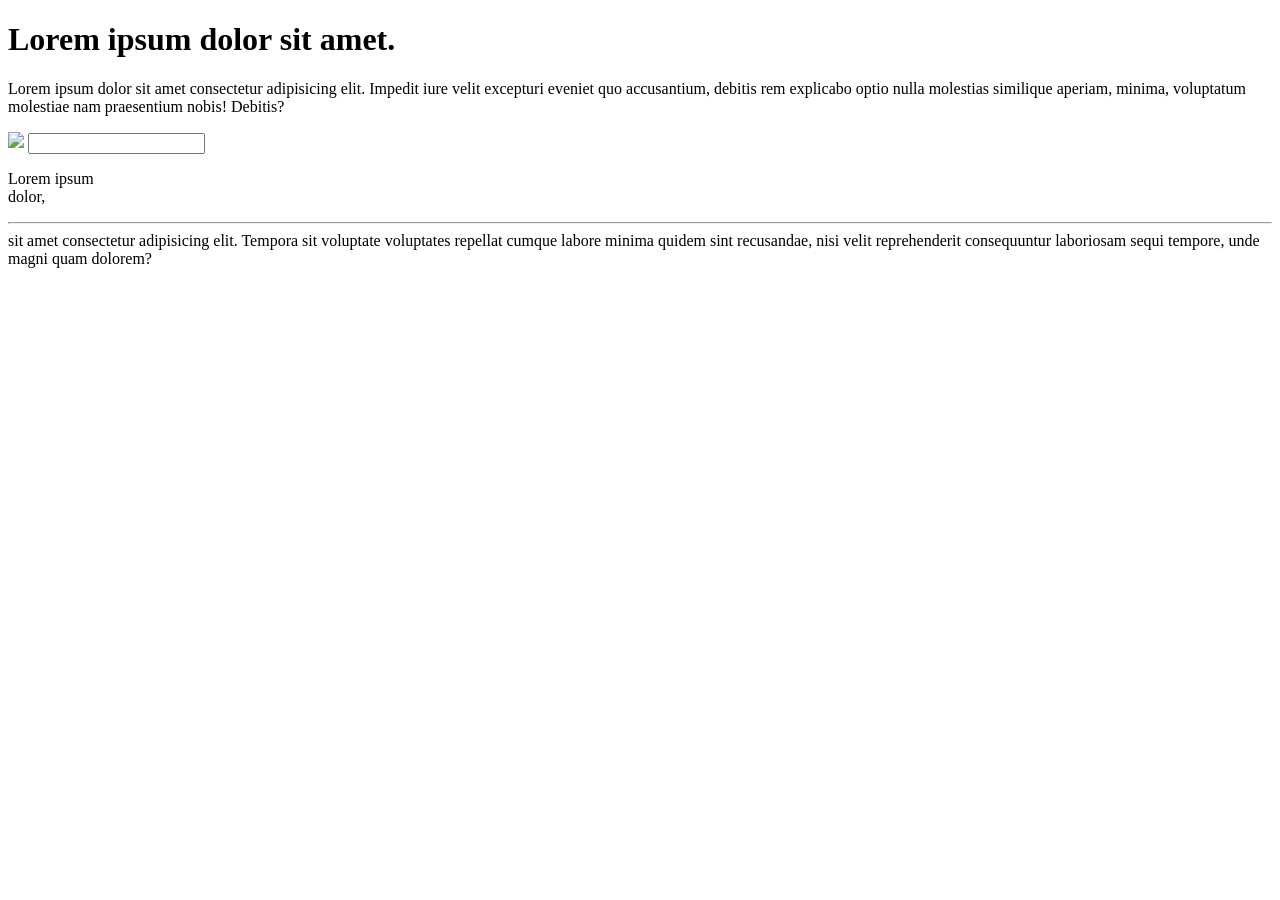
==== html/code1.html @ 9bf10feb "first commit" ====
<!DOCTYPE html>
<html lang="en">

<head>
    <meta charset="UTF-8">
    <meta name="viewport" content="width=device-width, initial-scale=1.0">
    <title>my first web page </title>
</head>

<body>
    <h1>Lorem ipsum dolor sit amet.</h1>
    <p>Lorem ipsum dolor sit amet consectetur adipisicing elit. Impedit iure velit excepturi eveniet quo accusantium,
        debitis rem explicabo optio nulla molestias similique aperiam, minima, voluptatum molestiae nam praesentium
        nobis! Debitis?</p>

    <img src="https://plus.unsplash.com/premium_photo-1720287601920-ee8c503af775?q=80&w=1170&auto=format&fit=crop&ixlib=rb-4.1.0&ixid=M3wxMjA3fDB8MHxwaG90by1wYWdlfHx8fGVufDB8fHx8fA%3D%3D"
        width="300px">

    <input type="text">

    <p>Lorem ipsum <br> dolor,
        <hr> sit amet consectetur adipisicing elit. Tempora sit voluptate voluptates repellat cumque
        labore
        minima quidem sint recusandae, nisi velit reprehenderit consequuntur laboriosam sequi tempore, unde magni quam
        dolorem?
    </p>
</body>

</html>

<!-- ctrl + 1  -->
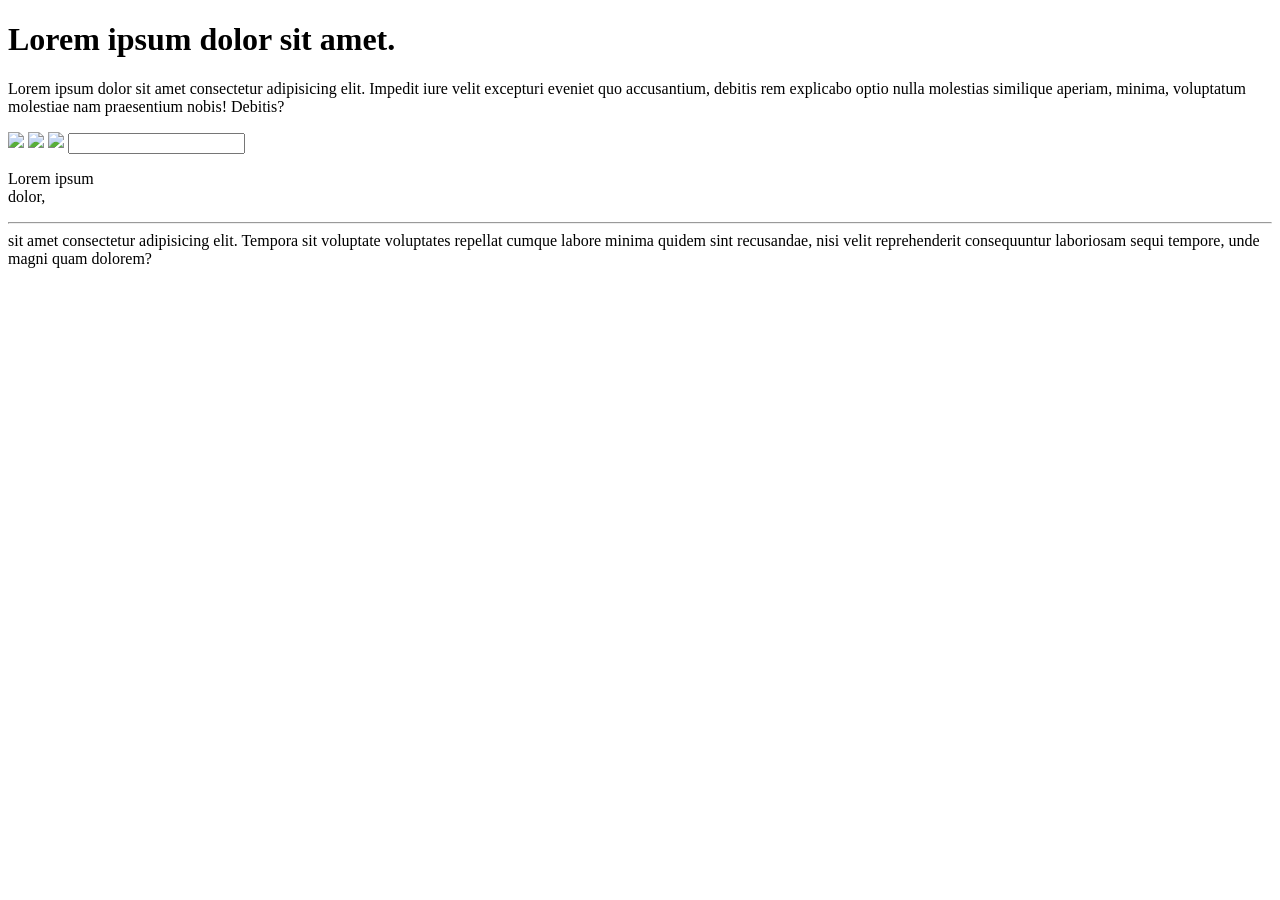
==== commit e70e24fc: "code3" ====
--- a/html/code1.html
+++ b/html/code1.html
@@ -15,6 +15,10 @@
 
     <img src="https://plus.unsplash.com/premium_photo-1720287601920-ee8c503af775?q=80&w=1170&auto=format&fit=crop&ixlib=rb-4.1.0&ixid=M3wxMjA3fDB8MHxwaG90by1wYWdlfHx8fGVufDB8fHx8fA%3D%3D"
         width="300px">
+    <img src="https://plus.unsplash.com/premium_photo-1720287601920-ee8c503af775?q=80&w=1170&auto=format&fit=crop&ixlib=rb-4.1.0&ixid=M3wxMjA3fDB8MHxwaG90by1wYWdlfHx8fGVufDB8fHx8fA%3D%3D"
+        width="300px">
+    <img src="https://plus.unsplash.com/premium_photo-1720287601920-ee8c503af775?q=80&w=1170&auto=format&fit=crop&ixlib=rb-4.1.0&ixid=M3wxMjA3fDB8MHxwaG90by1wYWdlfHx8fGVufDB8fHx8fA%3D%3D"
+        width="300px">
 
     <input type="text">
 
